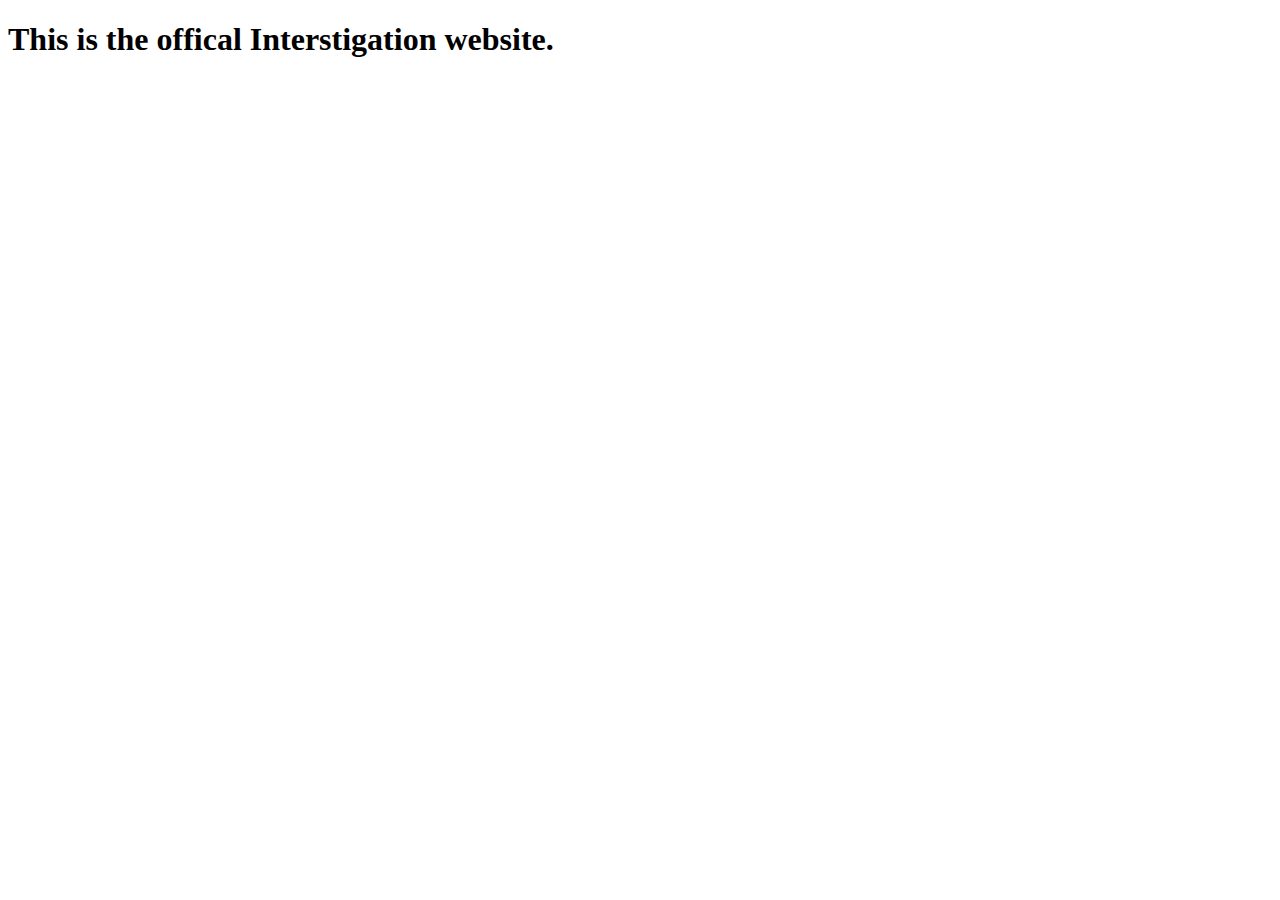
==== index.html @ 886f9ac1 "Embed a YouTube video on main page" ====
<!DOCTYPE html>
<html lang="en">
  <head>
    <meta charset="UTF-8">
    <meta name="viewport" content="width=device-width, initial-scale=1.0">
    <meta http-equiv="X-UA-Compatible" content="ie=edge">
    <title>Interstigation</title>
    <link rel="stylesheet" href="./style.css">
    <link rel="icon" href="./favicon.ico" type="image/x-icon">
  </head>
  <body>
    <main>
        <h1>This is the offical Interstigation website.</h1> 
        <iframe width="560" height="315" 
        src="https://www.youtube.com/embed/ktzijuZtDas?si=LX-WEOXfYV15h59l" title="YouTube video player" frameborder="0" allow="accelerometer; autoplay; clipboard-write; encrypted-media; gyroscope; picture-in-picture; web-share" allowfullscreen>
        </iframe> 
    </main>
	<script src="index.js"></script>
  </body>
</html>
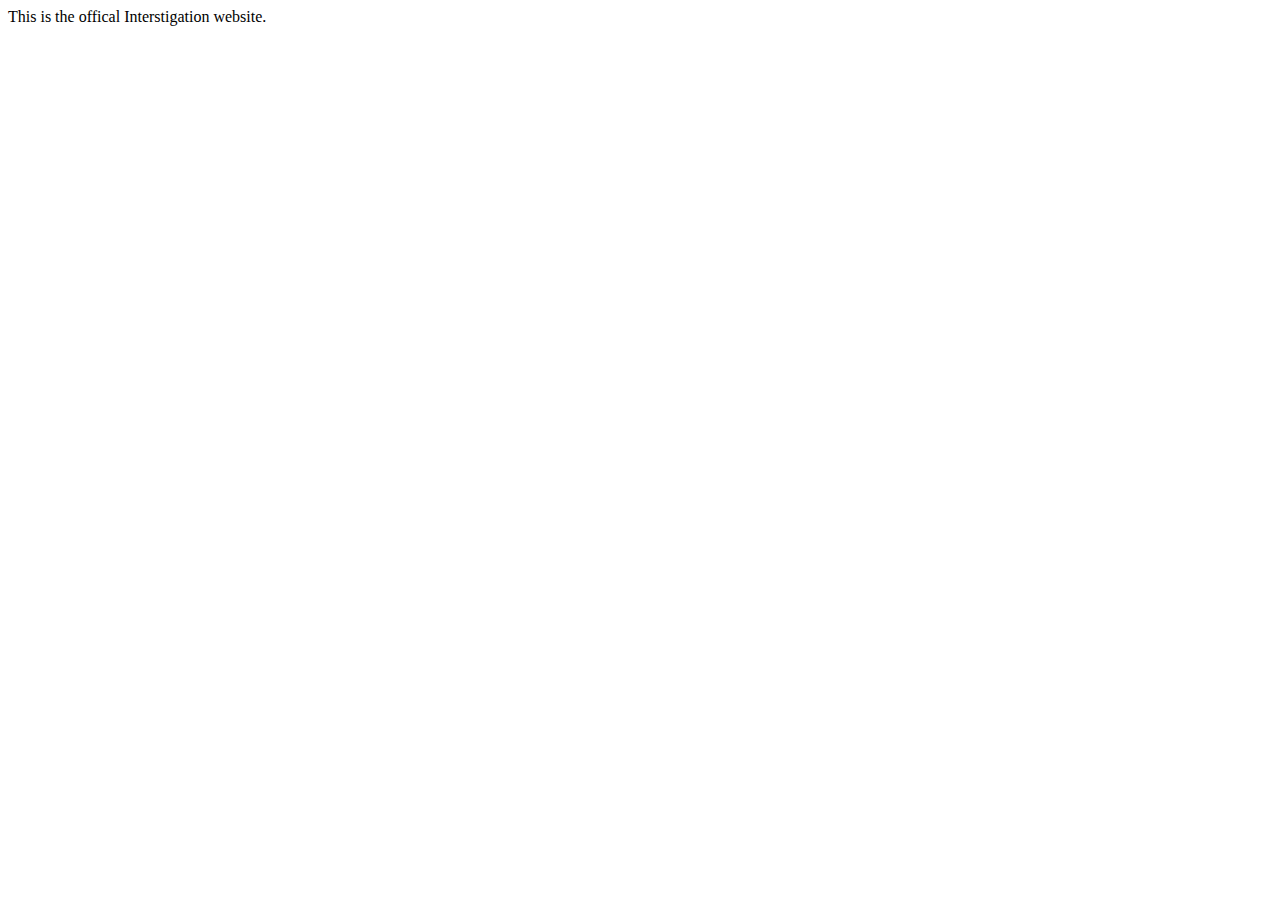
==== commit 6c7d1ac8: "changed index.html" ====
--- a/index.html
+++ b/index.html
@@ -6,15 +6,15 @@
     <meta http-equiv="X-UA-Compatible" content="ie=edge">
     <title>Interstigation</title>
     <link rel="stylesheet" href="./style.css">
-    <link rel="icon" href="./favicon.ico" type="image/x-icon">
+    <link rel="icon" href="./misc/LogoCircle2.ico" type="image/x-icon">
   </head>
   <body>
     <main>
-        <h1>This is the offical Interstigation website.</h1> 
+        <div>This is the offical Interstigation website.</div>
         <iframe width="560" height="315" 
         src="https://www.youtube.com/embed/ktzijuZtDas?si=LX-WEOXfYV15h59l" title="YouTube video player" frameborder="0" allow="accelerometer; autoplay; clipboard-write; encrypted-media; gyroscope; picture-in-picture; web-share" allowfullscreen>
         </iframe> 
     </main>
 	<script src="index.js"></script>
   </body>
-</html>
+</html>--- a/style.css
+++ b/style.css
@@ -0,0 +1,6 @@
+.center {
+    margin: auto;
+    width: 50%;
+    border: 3px solid green;
+    padding: 10px;
+}